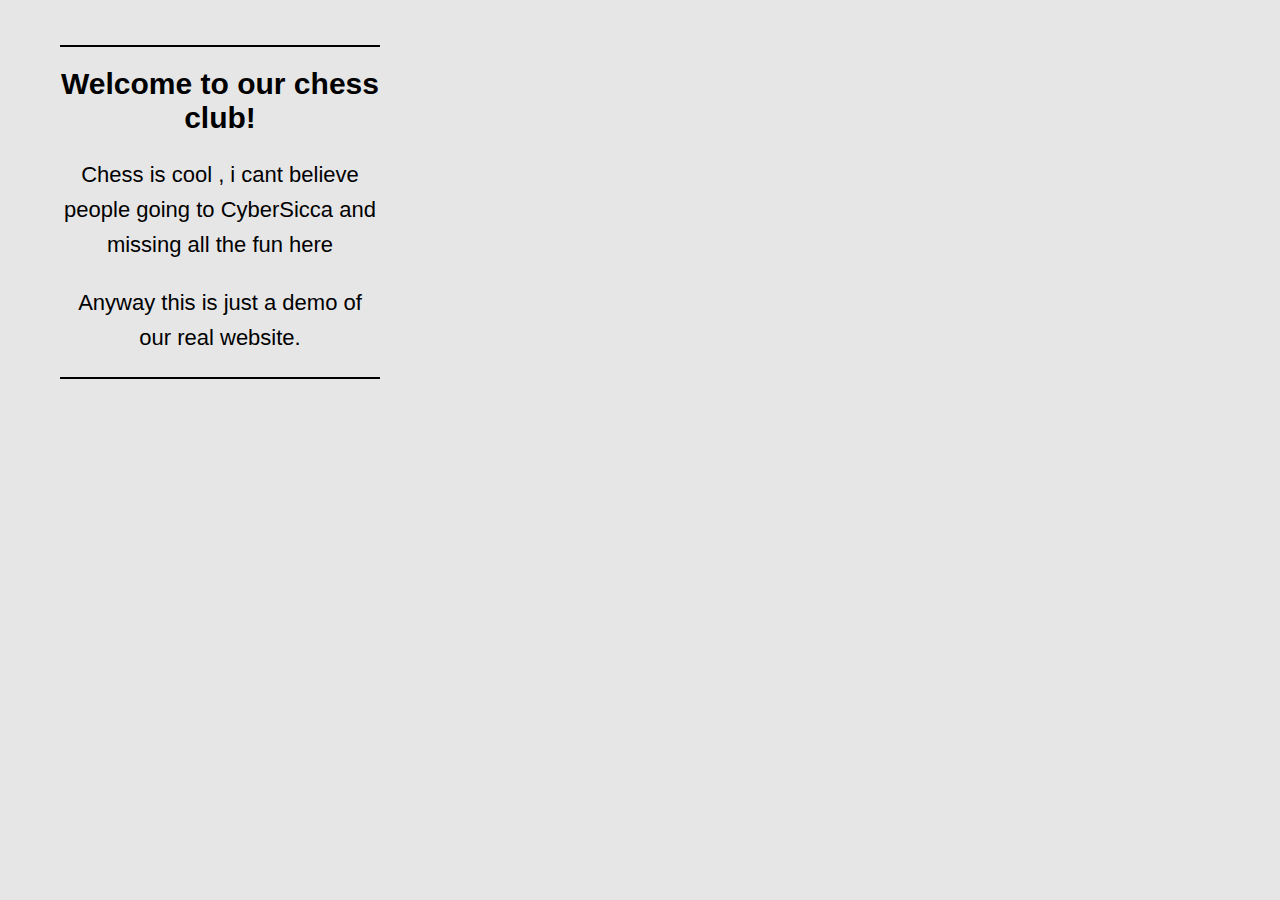
==== index.html @ 2a4aa702 "initial commit" ====
<!DOCTYPE html>
<html lang="en">
<head>
    <meta charset="UTF-8">
    <meta name="viewport" content="width=device-width, initial-scale=1.0">
    <title>Club Chess isi</title>
    <link rel="stylesheet" href="/css/style.css">
</head>
<body>
    <!-- dirb -->
    <div class="intro">
        <hr>
        <h1>Welcome to our chess club!</h1>
        <p>Chess is cool , i cant believe people going to CyberSicca and missing all the fun here</p>
        <p>Anyway this is just a demo of our real website.</p>
        <hr>
    </div>
</body>
</html>
---- css/style.css ----
*{
    box-sizing: border-box;
}

body{
    margin: 0;
    padding: 0;
    background-image: url("https://images.chesscomfiles.com/uploads/v1/images_users/tiny_mce/regwa/phpKwPI6Z.jpeg");
    background-repeat: no-repeat;
    background-size: cover;
    background-color: #e6e6e6;
    font-family: Arial, sans-serif;
}
header {
    background-color: #c29715;
    color: #fff;
    text-align: center;
    padding: 20px;
}
h1 {
    font-size: 36px;
}
.container {
    max-width: 800px;
    margin: 20px auto;
    padding: 20px;
    background-color: #fff;
    box-shadow: 5px 5px 10px #888888;
}
p {
    font-size: 18px;
    line-height: 1.6;
}

.intro{
    width: 25vw;
    margin-top: 5vh;
    margin-left: 60px;
    font-family:'Franklin Gothic Medium', 'Arial Narrow', Arial, sans-serif;
    text-align: center;
}

.intro h1{
    font-size: 30px;
}

.intro p{
    font-size: 22px;
}

hr{
    margin: auto;
    border: 1px solid black;
}
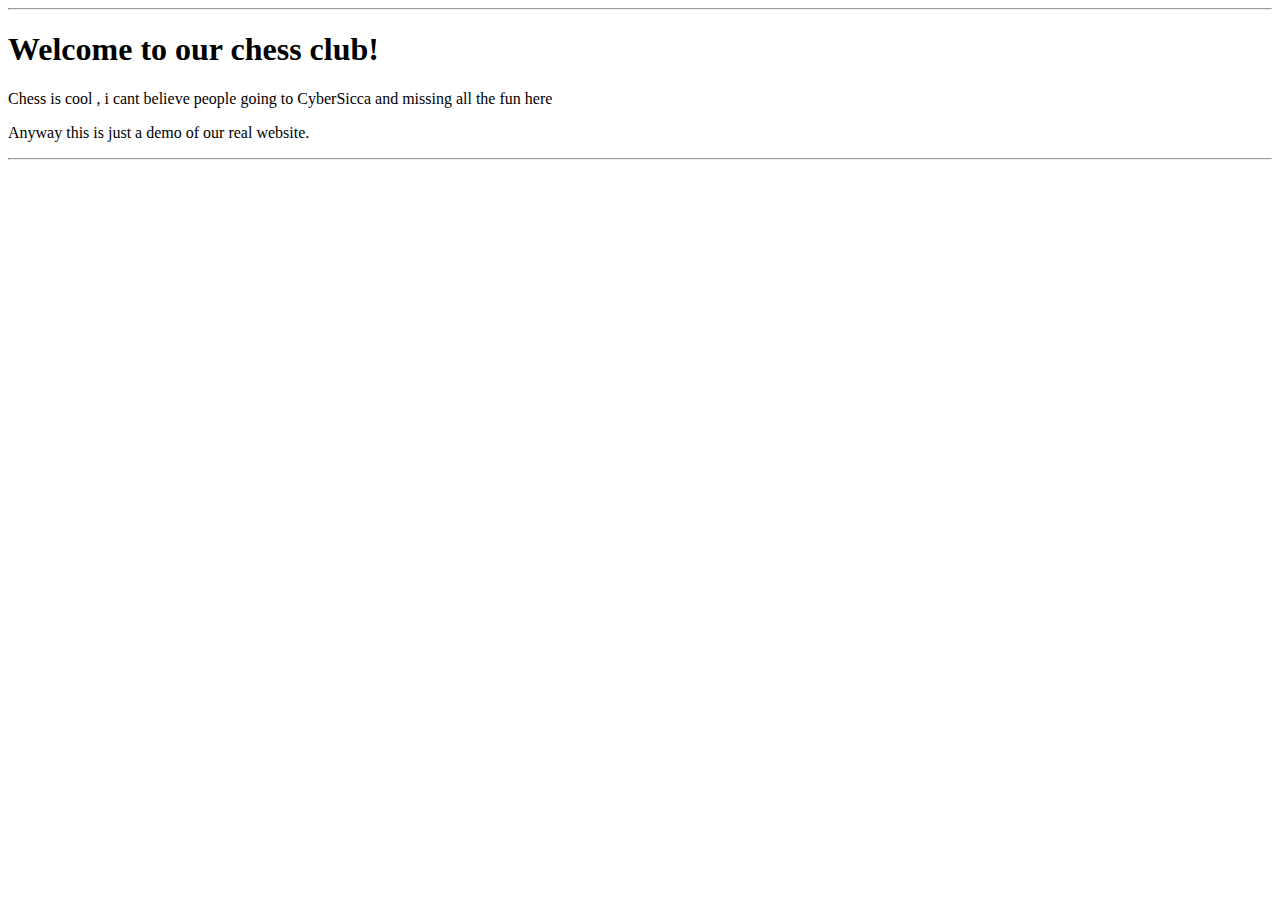
==== commit e0bd80e0: "Update index.html" ====
--- a/index.html
+++ b/index.html
@@ -4,7 +4,6 @@
     <meta charset="UTF-8">
     <meta name="viewport" content="width=device-width, initial-scale=1.0">
     <title>Club Chess isi</title>
-    <link rel="stylesheet" href="/css/style.css">
 </head>
 <body>
     <!-- dirb -->
@@ -16,4 +15,4 @@
         <hr>
     </div>
 </body>
-</html>+</html>
